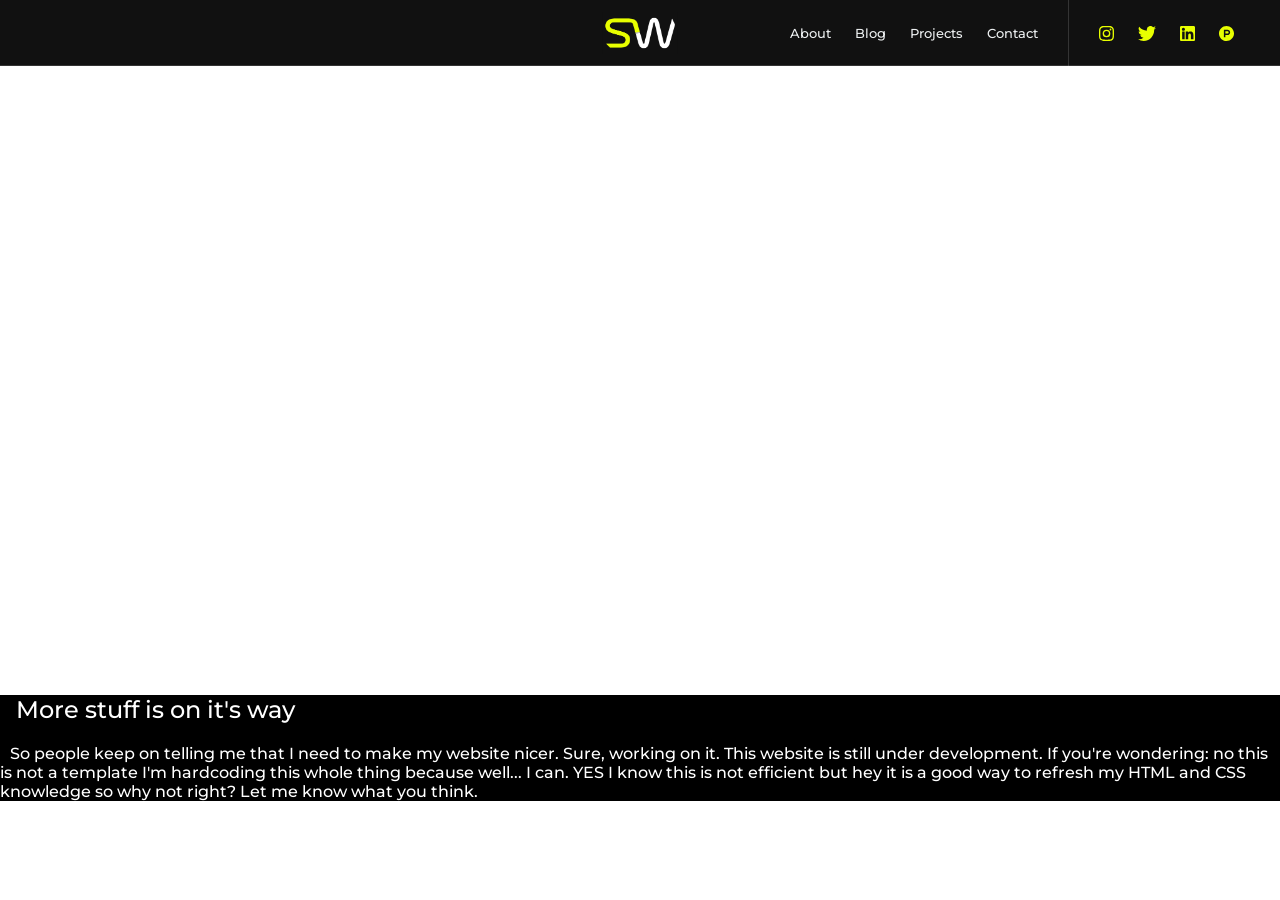
==== public/index.html @ f08f7091 "changes to CSS" ====
<!DOCTYPE html>
<html lang="en">

<head>
    <meta charset="UTF-8">
    <meta name="viewport" content="width=device-width, initial-scale=1.0">
    <title>Simon's story</title>
    <link rel="stylesheet" href="style.css">
</head>
<script src="script.js"></script>

<body>
    <div class="loader">
        <img src="images/loading.gif" alt="Welcome animation" />
    </div>

    <div>
        <header>
            <div class="burger">


            </div>
            <div class="menumobile">
                <div id="webapp_cover">
                    <div id="menu_button">
                        <input type="checkbox" id="menu_checkbox">
                        <label for="menu_checkbox" id="menu_label">
                            <div id="menu_text_bar"></div>
                        </label>
                    </div>
                </div>
            </div>

            <a class="headerlogo" href="index.html">
                <img src="images/mini/SW Logo 480.png" class="logo" alt="Simon's logo"
                    onmouseover="this.src='images/mini/jitter_mini.gif'"
                    onmouseout="this.src='images/mini/SW Logo 480.png'"></img>
            </a>
            <div class="menuboxmobile" id="menuboxmobile2">
                <a class="header-button" href="">

                </a>

                <div class=buttonsthatdostuff  class="top-bar" id="menubar">
                    <div class="social_block">
                        <a class="social_links" href="https://www.instagram.com/lockdown_simon/"><img
                                src="images/socials/instagram.svg" height="15px"></a>
                        <a class="social_links" href="https://twitter.com/SimonWijckmans"><img
                                src="images/socials/twitter.svg" height="15px"></a>
                        <a class="social_links" href="https://www.linkedin.com/in/wijckmans/"><img
                                src="images/socials/linkedin.svg" height="15px"></a>
                        <a class="social_links" href="https://www.producthunt.com/@simonwijckmans"><img
                                src="images/socials/producthunt.svg" height="15px"></a>
                    </div>
                    <nav class="nav_block">
                        <a class="nav_links" href="#">About</a>
                        <a class="nav_links" href="#">Blog</a>
                        <a class="nav_links" href="#">Projects</a>
                        <a class="nav_links" href="#">Contact</a>
                    </nav>
                </div>
            </div>
        </header>
    </div>

    <div id="hero">
        <div class="videocontainer">
            <div class="herotext">
                <h4>
                    <span class="text_1">Fixing stuff</span>
                    <span class="text_2">Because I care</span>
                </h4>
                <h1>SIMON<br>WIJCKMANS</h1>
            </div>
            <iframe class="herovideoi" style="border: none;" autoplay loop muted
                src="https://iframe.videodelivery.net/03df38255dd3522a2a1cf4b2cec82e07?muted=true&preload=true&loop=true&autoplay=true&controls=false"></iframe>
        </div>
    </div>

    <div id="contentdiv">
        <div class="contentcontainer1">
            <h2> More stuff is on it's way
            </h2>
            <p1>So people keep on telling me that I need to make my website nicer. Sure, working on it. This website is
                still under development. If you're wondering: no this is not a template I'm hardcoding this whole thing
                because well... I can. YES I know this is not efficient but hey it is a good way to refresh my HTML and
                CSS knowledge so why not right? Let me know what you think.</p1>
        </div>


    </div>
    <div>

    </div>




    <script type="text/javascript">
        window.addEventListener("load", function () {
            const loader = document.querySelector(".loader");
            console.log(loader);
            loader.className += " hidden";

        });
    </script>

    <script>
        function MakeAppear(right) {
    var makeAp = document.getElementsByClassName("menuboxmobile")[0];
    makeAp.style.right = right;
}

document.getElementById("menu_checkbox").onclick = function() { MakeAppear("0");}
    </script>
</body>

</html>
---- public/style.css ----
@import url('https://fonts.googleapis.com/css2?family=Montserrat:wght@500&display=swap');
* {
    box-sizing: border-box;
}

body {
    margin: unset;
}

header {
    position: fixed;
    left: 0;
    right: 0;
    top: 0;
    bottom: auto;
    z-index: 100;
    border-bottom-width: 1px;
    border-bottom-style: solid;
    border-bottom-color: rgba(255, 255, 255, 0.15);
    background-color: #111111;
    height: 66px;
}

.header-button {
    font-family: "Montserrat", sans-serif;
    font-weight: 500;
    font-size: 16px;
    color: #edf0f1;
    text-decoration: none;
}

#headerdiv {
    text-align: center;
}

.headerlogo {
    cursor: pointer;
    position: absolute;
    padding: 12px;
    left: 50%;
    z-index: 100;
    transform: translate(-50%, 0);
}

.logo {
    cursor: pointer;
    height: 42px;
    background-color: #111111;
    position: absolute;
    left: 50%;
    z-index: 100;
    transform: translate(-50%, 0);
}

.logo img {
    vertical-align: middle;
}

.nav_block {
    position: relative;
    z-index: 100;
    display: inline-block;
    padding-right: 20px;
    padding-left: 20px;
    float: right;
    border-left: 1px none hsla(0, 0%, 100%, .15);
}

.nav_links {
    position: relative;
    display: inline-block;
    margin-left: auto;
    margin-right: auto;
    text-transform: capitalize;
    height: 66px;
    padding: 27px 10px;
    border-bottom: 1px solid transparent;
    font-family: "Montserrat", sans-serif;
    font-weight: 500;
    font-size: 13px;
    color: #edf0f1;
    text-decoration: none;
    line-height: 100%;
}

.nav_links:hover {
    transition: color .3s;
    position: relative;
    display: inline-block;
    margin-left: auto;
    margin-right: auto;
    text-align: left;
    text-transform: capitalize;
    height: 66px;
    padding: 27px 10px;
    border-bottom: 1px solid transparent;
    font-family: "Montserrat", sans-serif;
    font-weight: 500;
    font-size: 13px;
    border-bottom-color: #e8ff00;
    color: #e8ff00;
    text-decoration: none;
    line-height: 100%;
}

.social_block {
    position: relative;
    z-index: 100;
    border-left-style: solid;
    display: inline-block;
    border-left: 1px solid rgba(255, 255, 255, 0.15);
    float: right;
    height: 66px;
    padding: 23.5px 10px;
    padding-left: 20px;
    position: relative;
    margin-left: auto;
    margin-right: 2%;
}

.social_links {
    cursor: pointer;
    padding: 23.5px 10px;
    margin-left: auto;
    margin-right: auto;
    height: 66px;
    border-bottom: 1px solid transparent;
}

.social_links:hover {
    border-bottom-color: #e8ff00;
}

.social_links img {
    vertical-align: middle;
}

.loader {
    overflow: visible;
    position: fixed;
    z-index: 99;
    top: 0;
    left: 0;
    width: 100%;
    height: 100%;
    background-color: #000000;
    display: flex;
    justify-content: center;
    align-items: center;
}

.loader>img {
    width: 150px;
}

.loader.hidden {
    animation: fadeOut 2.5s;
    animation-fill-mode: forwards;
}

.burger {
    visibility: hidden;
    display: none;
}

.menumobile {
    visibility: hidden;
    display: none;
}

#hero {
    position: relative;
}

.videocontainer {
    display: flex;
    overflow: hidden;
    height: 75vh;
    max-height: 700px;
    -webkit-box-pack: center;
    -webkit-justify-content: center;
    -ms-flex-pack: center;
    justify-content: center;
    -webkit-box-align: center;
    -webkit-align-items: center;
    -ms-flex-align: center;
    align-items: center;
    text-align: center;
}

.herotext {
    position: absolute;
    text-align: center;
    box-sizing: border-box;
    text-overflow: initial;
    color: white;
    font-family: DIN, sans-serif;
    margin-bottom: 0;
    width: 100%;
    top: 55% !important;
    left: 50%;
    transform: translate(-50%, -50%);
}

.herotext h1 {
    font-size: 90pt;
}

.herotext h4 {
    font-size: 20pt;
    margin-bottom: -2%;
}

.herovideoi {
    width: 100%;
    height: 2000px;
    z-index: -1;
    transform: translateX(0) translateY(0%);
}

#contentdiv {
    background-color: #000000;
    color: white;
}

.contentcontainer1 h2 {
    padding-left: 16px;
    font-family: "Montserrat", sans-serif;
    font-weight: 500;
}

.contentcontainer1 p1 {
    padding-left: 10px;
    font-family: "Montserrat", sans-serif;
    font-weight: 500;
}

.text_1 {
    animation: text1;
}

.text_2 {
    animation: text2;
}

.text_1, .text_2 {
    overflow: hidden;
    white-space: nowrap;
    display: inline-block;
    position: relative;
    animation-duration: 10s;
    animation-timing-function: steps(25, end);
    animation-iteration-count: infinite;
}

.text_1::after, .text_2::after {
    content: "|";
    position: absolute;
    right: 0;
    animation: caret infinite;
    animation-duration: 1s;
    animation-timing-function: steps(1, end);
}

@keyframes text2 {
    0%, 50%, 100% {
        width: 0;
    }
    60%, 90% {
        width: 7.5em;
    }
}

@keyframes text1 {
    0%, 50%, 100% {
        width: 0;
    }
    10%, 40% {
        width: 6em;
    }
}

@keyframes caret {
    0%, 100% {
        opacity: 0;
    }
    50% {
        opacity: 1;
    }
}

@keyframes fadeOut {
    100% {
        opacity: 0;
        visibility: hidden;
    }
}

@keyframes spin {
    from {
        transform: rotate(0deg);
    }
    to {
        transform: rotate(90deg);
    }
}

@media (max-width: 1200px) {
    .videocontainer {
        display: flex;
        overflow: hidden;
        height: 55vh;
        max-height: 500px;
        -webkit-box-pack: center;
        -webkit-justify-content: center;
        -ms-flex-pack: center;
        justify-content: center;
        -webkit-box-align: center;
        -webkit-align-items: center;
        -ms-flex-align: center;
        align-items: center;
    }
    .herovideoi {
        width: 100%;
        height: 800px;
        z-index: -1;
        transform: translateX(0) translateY(0%);
    }
    .herotext h1 {
        font-size: 50pt;
    }
    .herotext h4 {
        font-size: 15pt;
    }
}

@media (max-width: 1050px) {




    .hero {
        height: 400px;
    }
    header {
        position: fixed;
        left: 0;
        right: 0;
        top: 0;
        bottom: auto;
        z-index: 100;
        border-bottom-width: 1px;
        border-bottom-style: solid;
        border-bottom-color: rgba(255, 255, 255, 0.15);
        background-color: #111111;
        height: 66px;
    }
    .burger {
        position: relative;
        float: right;
        margin: 15px;
        cursor: pointer;
    }
    .burger:hover {
        animation: spin 0.3s linear 1;
        transform: rotate(90deg)
    }
    .header-button {
        font-family: "Montserrat", sans-serif;
        font-weight: 500;
        font-size: 16px;
        color: #edf0f1;
        text-decoration: none;
    }
    .headerlogo {
        margin-left: 10px;
        padding: 10px;
        cursor: pointer;
        height: 42px;
        left: 0%;
        position: absolute;
    }
    .logo {
        cursor: pointer;
        height: 42px;
        background-color: #111111;
        position: absolute;
        z-index: 100;
        transform: translate(0, 0);
    }
    .buttonsthatdostuff {
        width: 100%;
    }
    .nav_block {
        width: 100%;
        display: flex;
        flex-direction: column;
        align-items: center;
    }
    .nav_links {
        font-size: 20px;
        text-align: center;
    }
    .nav_links a {
        font-size: 20px;

    }
    .nav_links:hover {
        font-size: 20px;

    }
    .social_block {
        width: 100%;
        border-left: none;
        grid-template-columns: repeat(4, 45px);
        grid-template-rows: repeat(4, 45px);
        grid-gap: 0.5em;
        justify-content: start;
        display: flex;
    }
    .social_links {
        display: flex;
        align-items: center;
        height: 25px;
        justify-content: center;
        width: 25px;
        padding: 0px 0px;
    }
    .menumobile {
        visibility: visible;
        display: unset;
        position: relative;
        float: right;
        margin: 15px;
    }
    .menuboxmobile {
        visibility: visible;
        position: absolute;
        display: flex;
        background-color: rgba(0, 0, 0, 0.65);
        border-left: #111111;
        top: 66px;

        width: 40vw;
        height: 93vh;

        right: -1000px;
        transition: all 0.5s;
        -moz-transition: all 0.5s;
        -ms-transition: all 0.5s;
        -o-transition: all 0.5s;
        -webkit-transition: all 0.5s;
    }

    #webapp_cover {
        position: absolute;
        top: 100%;
        right: 15px;
        left: 0;
        width: 39px;
        transform: translateY(0%) translatex(-100%) scale(.90);
    }
    #menu_button {
        width: 39px;
        overflow: hidden;
    }
    #menu_checkbox {
        display: none;
    }
    #menu_label {
        position: relative;
        display: block;
        height: 29px;
        cursor: pointer;
    }
    #menu_label:before, #menu_label:after, #menu_text_bar {
        position: absolute;
        left: 0;
        width: 100%;
        height: 5px;
        background-color: #e8ff00;
    }
    #menu_label:before, #menu_label:after {
        content: '';
        transition: 0.4s cubic-bezier(0.68, -0.55, 0.27, 1.55) left;
    }
    #menu_label:before {
        top: 0;
    }
    #menu_label:after {
        top: 12px;
    }
    #menu_text_bar {
        top: 24px;
    }
    #menu_text_bar:before {
        content: 'MENU';
        position: absolute;
        top: 5px;
        right: 0;
        left: 0;
        color: #e8ff00;
        font-size: 12px;
        font-weight: bold;
        font-family: 'Montserrat', Arial, Helvetica, sans-serif;
        text-align: center;
    }
    #menu_checkbox:checked+#menu_label:before {
        left: -39px;
    }
    #menu_checkbox:checked+#menu_label:after {
        left: 39px;
    }
    #menu_checkbox:checked+#menu_label #menu_text_bar:before {
        animation: moveUpThenDown 0.8s ease 0.2s forwards, shakeWhileMovingUp 0.8s ease 0.2s forwards, shakeWhileMovingDown 0.2s ease 0.8s forwards;
    }




    @keyframes moveUpThenDown {
        0% {
            top: 0;
        }
        50% {
            top: -27px;
        }
        100% {
            top: -14px;
        }
    }
    @keyframes shakeWhileMovingUp {
        0% {
            transform: rotateZ(0);
        }
        25% {
            transform: rotateZ(-10deg);
        }
        50% {
            transform: rotateZ(0deg);
        }
        75% {
            transform: rotateZ(10deg);
        }
        100% {
            transform: rotateZ(0);
        }
    }
    @keyframes shakeWhileMovingDown {
        0% {
            transform: rotateZ(0);
        }
        80% {
            transform: rotateZ(3deg);
        }
        90% {
            transform: rotateZ(-3deg);
        }
        100% {
            transform: rotateZ(0);
        }
    }
}

@media (max-width: 800px) {
    .videocontainer {
        display: flex;
        overflow: hidden;
        height: 30vh;
        max-height: 250px;
        -webkit-box-pack: center;
        -webkit-justify-content: center;
        -ms-flex-pack: center;
        justify-content: center;
        -webkit-box-align: center;
        -webkit-align-items: center;
        -ms-flex-align: center;
        align-items: center;
    }
    .herovideoi {
        width: 100%;
        height: 400px;
        z-index: -1;
        transform: translateX(0%) translateY(0%);
    }
    .herotext h1 {
        font-size: 32pt;
    }
    .herotext h4 {
        font-size: 12pt;
    }
    .menuboxmobile {
        width: 100vw;

    }
}

@media screen and (max-width: 950px) {
    .top-bar a:not(:first-child) {
        visibility: visible;
    }
    .top-bar a.icon {
        float: right;
        display: block;
    }
}
    @media screen and (max-width: 950px) {
        .top-bar.responsive {position: relative;}
        .top-bar.responsive .icon {
            visibility: visible;
          position: absolute;
          right: 0;
          top: 0;
        }
        .top-bar.headerlogo{
            visibility: visible;
        }
        .top-bar.responsive a {
          float: none;
          display: block;
          text-align: left;
        }
        .top-bar.social_block {
            visibility: visible;
        }
      }
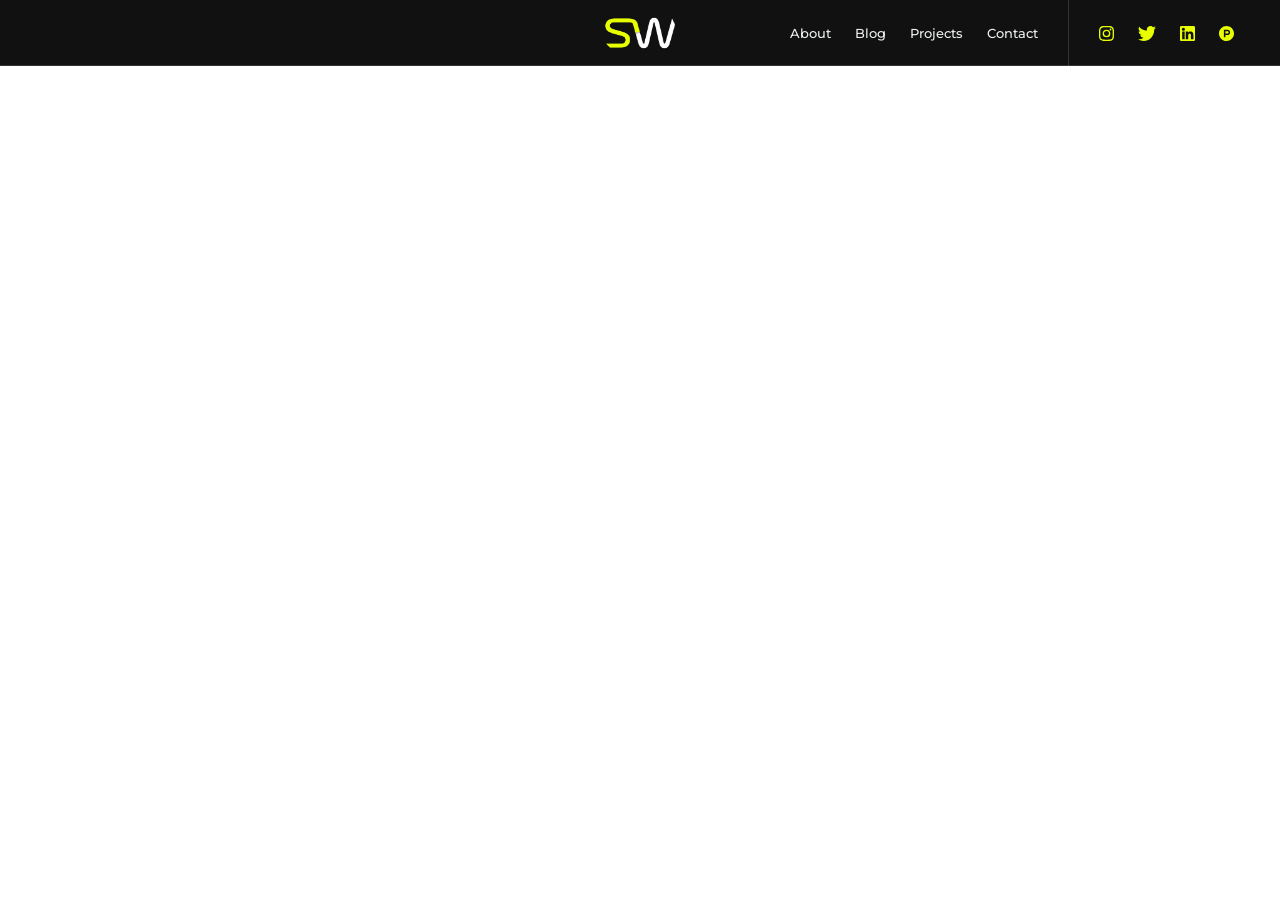
==== commit 23cd7eb4: "fixed video issue, cause issue with hero text :)" ====
--- a/public/index.html
+++ b/public/index.html
@@ -24,7 +24,7 @@
                 <div id="webapp_cover">
                     <div id="menu_button">
                         <input type="checkbox" id="menu_checkbox">
-                        <label for="menu_checkbox" id="menu_label">
+                        <label for="menu_checkbox" id="menu_label" onclick="show_menu()">
                             <div id="menu_text_bar"></div>
                         </label>
                     </div>
@@ -41,7 +41,7 @@
 
                 </a>
 
-                <div class=buttonsthatdostuff  class="top-bar" id="menubar">
+                <div class=buttonsthatdostuff class="top-bar" id="menubar">
                     <div class="social_block">
                         <a class="social_links" href="https://www.instagram.com/lockdown_simon/"><img
                                 src="images/socials/instagram.svg" height="15px"></a>
@@ -63,7 +63,7 @@
         </header>
     </div>
 
-    <div id="hero">
+    <div id="hero" class="herobox">
         <div class="videocontainer">
             <div class="herotext">
                 <h4>
@@ -72,12 +72,15 @@
                 </h4>
                 <h1>SIMON<br>WIJCKMANS</h1>
             </div>
-            <iframe class="herovideoi" style="border: none;" autoplay loop muted
-                src="https://iframe.videodelivery.net/03df38255dd3522a2a1cf4b2cec82e07?muted=true&preload=true&loop=true&autoplay=true&controls=false"></iframe>
+            <div style="z-index: -100; position: relative; padding-top: 56.25%;"><iframe
+                    src="https://iframe.videodelivery.net/60451b2c87689be754f58f80dbfeaed3?muted=true&preload=true&loop=true&autoplay=true&controls=false"
+                    style="border: none; position: absolute; top: 0; height: 100%; width: 100%;"
+                    allow="accelerometer; gyroscope; autoplay; encrypted-media; picture-in-picture;"
+                    allowfullscreen="true"></iframe></div>
         </div>
     </div>
 
-    <div id="contentdiv">
+    <!-- <div id="contentdiv">
         <div class="contentcontainer1">
             <h2> More stuff is on it's way
             </h2>
@@ -86,7 +89,7 @@
                 because well... I can. YES I know this is not efficient but hey it is a good way to refresh my HTML and
                 CSS knowledge so why not right? Let me know what you think.</p1>
         </div>
-
+    -->
 
     </div>
     <div>
@@ -106,12 +109,14 @@
     </script>
 
     <script>
-        function MakeAppear(right) {
-    var makeAp = document.getElementsByClassName("menuboxmobile")[0];
-    makeAp.style.right = right;
-}
-
-document.getElementById("menu_checkbox").onclick = function() { MakeAppear("0");}
+        function show_menu() {
+            var x = document.getElementsByClassName("menuboxmobile")[0];
+            if (x.style.right === "-1000px") {
+                x.style.right = "0";
+            } else {
+                x.style.right = "-1000px";
+            }
+        }
     </script>
 </body>
 
--- a/public/style.css
+++ b/public/style.css
@@ -169,26 +169,34 @@
 }
 
 #hero {
-    position: relative;
-}
-
-.videocontainer {
+
+}
+.herobox{
+    align-items: center;
+    -webkit-box-align: center;
+    justify-content: center;
     display: flex;
     overflow: hidden;
     height: 75vh;
     max-height: 700px;
     -webkit-box-pack: center;
-    -webkit-justify-content: center;
-    -ms-flex-pack: center;
-    justify-content: center;
-    -webkit-box-align: center;
-    -webkit-align-items: center;
-    -ms-flex-align: center;
-    align-items: center;
-    text-align: center;
+    position: relative;
+}
+
+.videocontainer {
+    box-sizing: border-box;
+    position: absolute;
+    z-index: -2;
+    height: 100%;
+    left: 0;
+    right: 0;
+    bottom: 0;
+    top: 0;
+    -webkit-box-flex: 1;
 }
 
 .herotext {
+    vertical-align: middle;
     position: absolute;
     text-align: center;
     box-sizing: border-box;
@@ -196,26 +204,40 @@
     color: white;
     font-family: DIN, sans-serif;
     margin-bottom: 0;
-    width: 100%;
-    top: 55% !important;
-    left: 50%;
-    transform: translate(-50%, -50%);
+    width: 100% !important;
+    top: 0% !important;
+    height: 60%;
+    
 }
 
 .herotext h1 {
     font-size: 90pt;
+
+      
 }
 
 .herotext h4 {
     font-size: 20pt;
-    margin-bottom: -2%;
+
 }
 
 .herovideoi {
+    position: absolute;
     width: 100%;
-    height: 2000px;
-    z-index: -1;
+    height: 100%;
+    right: -100%;
+    left: -100%;
+    bottom: -100%;
+    top: -100%;
+    z-index: -100;
     transform: translateX(0) translateY(0%);
+    background-position: 50% 50%;
+    background-size: cover;
+    margin: auto;
+    object-fit: cover;
+    display: inline-block;
+    box-sizing: border-box;
+
 }
 
 #contentdiv {
@@ -267,7 +289,7 @@
         width: 0;
     }
     60%, 90% {
-        width: 7.5em;
+        width: 8em;
     }
 }
 
@@ -276,7 +298,7 @@
         width: 0;
     }
     10%, 40% {
-        width: 6em;
+        width: 6.5em;
     }
 }
 
@@ -306,31 +328,16 @@
 }
 
 @media (max-width: 1200px) {
-    .videocontainer {
-        display: flex;
-        overflow: hidden;
-        height: 55vh;
-        max-height: 500px;
-        -webkit-box-pack: center;
-        -webkit-justify-content: center;
-        -ms-flex-pack: center;
-        justify-content: center;
-        -webkit-box-align: center;
-        -webkit-align-items: center;
-        -ms-flex-align: center;
-        align-items: center;
-    }
-    .herovideoi {
-        width: 100%;
-        height: 800px;
-        z-index: -1;
-        transform: translateX(0) translateY(0%);
-    }
     .herotext h1 {
-        font-size: 50pt;
+
+        font-size: 60pt;
+
     }
     .herotext h4 {
-        font-size: 15pt;
+
+        font-size: 20pt;
+    }
+    h4 span{
     }
 }
 
@@ -562,37 +569,22 @@
     }
 }
 
-@media (max-width: 800px) {
-    .videocontainer {
-        display: flex;
-        overflow: hidden;
-        height: 30vh;
-        max-height: 250px;
-        -webkit-box-pack: center;
-        -webkit-justify-content: center;
-        -ms-flex-pack: center;
-        justify-content: center;
-        -webkit-box-align: center;
-        -webkit-align-items: center;
-        -ms-flex-align: center;
-        align-items: center;
-    }
-    .herovideoi {
-        width: 100%;
-        height: 400px;
-        z-index: -1;
-        transform: translateX(0%) translateY(0%);
-    }
+@media (max-width: 810px) {
+
     .herotext h1 {
-        font-size: 32pt;
+        font-size: 24pt;
+
     }
     .herotext h4 {
-        font-size: 12pt;
+        font-size: 10pt;
     }
     .menuboxmobile {
         width: 100vw;
-
-    }
+    }
+    h4 span{
+            top: -50%;
+    }
+
 }
 
 @media screen and (max-width: 950px) {
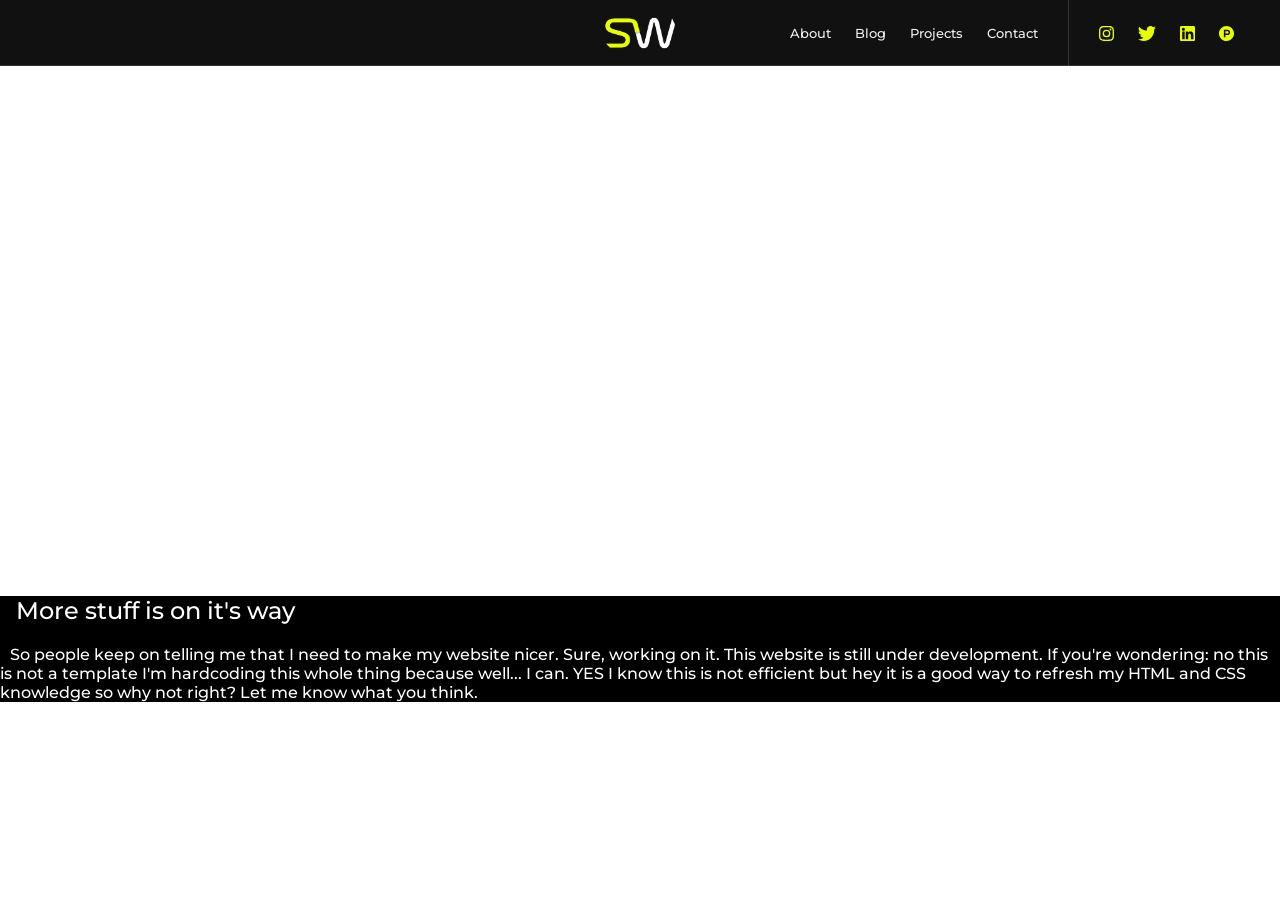
==== commit b9054e8c: "fixing a lot and preparing for next steps" ====
--- a/public/index.html
+++ b/public/index.html
@@ -65,22 +65,25 @@
 
     <div id="hero" class="herobox">
         <div class="videocontainer">
-            <div class="herotext">
-                <h4>
-                    <span class="text_1">Fixing stuff</span>
-                    <span class="text_2">Because I care</span>
-                </h4>
-                <h1>SIMON<br>WIJCKMANS</h1>
-            </div>
+
             <div style="z-index: -100; position: relative; padding-top: 56.25%;"><iframe
                     src="https://iframe.videodelivery.net/60451b2c87689be754f58f80dbfeaed3?muted=true&preload=true&loop=true&autoplay=true&controls=false"
                     style="border: none; position: absolute; top: 0; height: 100%; width: 100%;"
                     allow="accelerometer; gyroscope; autoplay; encrypted-media; picture-in-picture;"
-                    allowfullscreen="true"></iframe></div>
+                    allowfullscreen="false"></iframe>
+            <div class="herotext">
+                    <h4>
+                        <span class="text_1">Fixing stuff</span>
+                        <span class="text_2">Because I care</span>
+                    </h4>
+                    <h1>SIMON<br>WIJCKMANS</h1>
+                    </div>
+
+                </div>
         </div>
     </div>
 
-    <!-- <div id="contentdiv">
+    <div id="contentdiv">
         <div class="contentcontainer1">
             <h2> More stuff is on it's way
             </h2>
@@ -89,35 +92,12 @@
                 because well... I can. YES I know this is not efficient but hey it is a good way to refresh my HTML and
                 CSS knowledge so why not right? Let me know what you think.</p1>
         </div>
-    -->
 
     </div>
     <div>
 
     </div>
 
-
-
-
-    <script type="text/javascript">
-        window.addEventListener("load", function () {
-            const loader = document.querySelector(".loader");
-            console.log(loader);
-            loader.className += " hidden";
-
-        });
-    </script>
-
-    <script>
-        function show_menu() {
-            var x = document.getElementsByClassName("menuboxmobile")[0];
-            if (x.style.right === "-1000px") {
-                x.style.right = "0";
-            } else {
-                x.style.right = "-1000px";
-            }
-        }
-    </script>
 </body>
 
 </html>
--- a/public/style.css
+++ b/public/style.css
@@ -168,17 +168,16 @@
     display: none;
 }
 
-#hero {
-
-}
-.herobox{
+#hero {}
+
+.herobox {
     align-items: center;
     -webkit-box-align: center;
     justify-content: center;
     display: flex;
     overflow: hidden;
     height: 75vh;
-    max-height: 700px;
+    max-height: 45vw;
     -webkit-box-pack: center;
     position: relative;
 }
@@ -203,22 +202,21 @@
     text-overflow: initial;
     color: white;
     font-family: DIN, sans-serif;
-    margin-bottom: 0;
     width: 100% !important;
-    top: 0% !important;
-    height: 60%;
-    
+    height: 100%;
+    top: 50%;
+    transform: translateY( -50%);
 }
 
 .herotext h1 {
+    margin: 0%;
     font-size: 90pt;
-
-      
 }
 
 .herotext h4 {
+    padding-top: 20vh;
+    margin: 0%;
     font-size: 20pt;
-
 }
 
 .herovideoi {
@@ -237,7 +235,6 @@
     object-fit: cover;
     display: inline-block;
     box-sizing: border-box;
-
 }
 
 #contentdiv {
@@ -328,24 +325,31 @@
 }
 
 @media (max-width: 1200px) {
+    .herotext {
+        vertical-align: middle;
+        position: absolute;
+        text-align: center;
+        box-sizing: border-box;
+        text-overflow: initial;
+        color: white;
+        font-family: DIN, sans-serif;
+        width: 100% !important;
+        height: 100%;
+        top: 50%;
+        transform: translateY( -50%);
+    }
     .herotext h1 {
-
-        font-size: 60pt;
-
+        font-size: 10vw;
+        margin: 0%;
     }
     .herotext h4 {
-
-        font-size: 20pt;
-    }
-    h4 span{
+        font-size: 3vw;
+        margin: 0%;
+        padding-top: 14vw;
     }
 }
 
 @media (max-width: 1050px) {
-
-
-
-
     .hero {
         height: 400px;
     }
@@ -410,11 +414,9 @@
     }
     .nav_links a {
         font-size: 20px;
-
     }
     .nav_links:hover {
         font-size: 20px;
-
     }
     .social_block {
         width: 100%;
@@ -447,10 +449,8 @@
         background-color: rgba(0, 0, 0, 0.65);
         border-left: #111111;
         top: 66px;
-
         width: 40vw;
         height: 93vh;
-
         right: -1000px;
         transition: all 0.5s;
         -moz-transition: all 0.5s;
@@ -458,7 +458,6 @@
         -o-transition: all 0.5s;
         -webkit-transition: all 0.5s;
     }
-
     #webapp_cover {
         position: absolute;
         top: 100%;
@@ -521,10 +520,6 @@
     #menu_checkbox:checked+#menu_label #menu_text_bar:before {
         animation: moveUpThenDown 0.8s ease 0.2s forwards, shakeWhileMovingUp 0.8s ease 0.2s forwards, shakeWhileMovingDown 0.2s ease 0.8s forwards;
     }
-
-
-
-
     @keyframes moveUpThenDown {
         0% {
             top: 0;
@@ -570,21 +565,18 @@
 }
 
 @media (max-width: 810px) {
-
     .herotext h1 {
-        font-size: 24pt;
-
+        font-size: 10vw;
+        margin: 0%;
     }
     .herotext h4 {
-        font-size: 10pt;
+        font-size: 3vw;
+        margin: 0%;
+        padding-top: 17vw;
     }
     .menuboxmobile {
         width: 100vw;
     }
-    h4 span{
-            top: -50%;
-    }
-
 }
 
 @media screen and (max-width: 950px) {
@@ -596,23 +588,26 @@
         display: block;
     }
 }
-    @media screen and (max-width: 950px) {
-        .top-bar.responsive {position: relative;}
-        .top-bar.responsive .icon {
-            visibility: visible;
-          position: absolute;
-          right: 0;
-          top: 0;
-        }
-        .top-bar.headerlogo{
-            visibility: visible;
-        }
-        .top-bar.responsive a {
-          float: none;
-          display: block;
-          text-align: left;
-        }
-        .top-bar.social_block {
-            visibility: visible;
-        }
-      }+
+@media screen and (max-width: 950px) {
+    .top-bar.responsive {
+        position: relative;
+    }
+    .top-bar.responsive .icon {
+        visibility: visible;
+        position: absolute;
+        right: 0;
+        top: 0;
+    }
+    .top-bar.headerlogo {
+        visibility: visible;
+    }
+    .top-bar.responsive a {
+        float: none;
+        display: block;
+        text-align: left;
+    }
+    .top-bar.social_block {
+        visibility: visible;
+    }
+}
